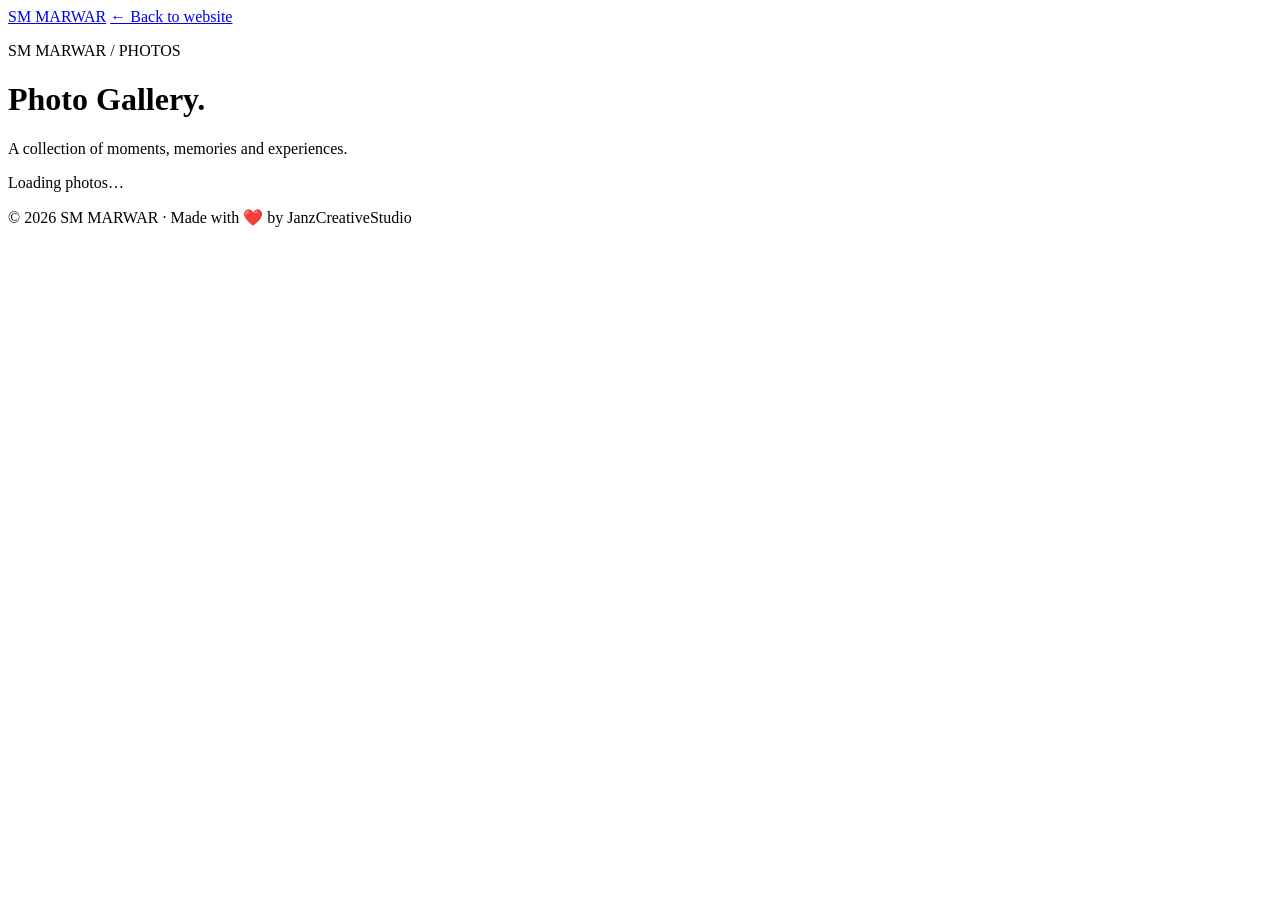
==== gallery.html @ 67cea48d "Add separate photo gallery page" ====
<!doctype html>
<html lang="en">
<head>
  <meta charset="UTF-8">
  <meta name="viewport" content="width=device-width, initial-scale=1">
  <meta name="description" content="SM MARWAR photo gallery">
  <title>Photo Gallery | SM MARWAR</title>
  <link rel="preconnect" href="https://fonts.googleapis.com">
  <link href="https://fonts.googleapis.com/css2?family=Inter:wght@400;500;600;700;800&display=swap" rel="stylesheet">
  <link rel="stylesheet" href="gallery.css">
</head>
<body>
  <header class="topbar">
    <a class="brand" href="index.html">SM <span>MARWAR</span></a>
    <a class="back" href="index.html">← Back to website</a>
  </header>
  <main class="wrap">
    <p class="eyebrow">SM MARWAR / PHOTOS</p>
    <h1>Photo <span>Gallery.</span></h1>
    <p class="intro">A collection of moments, memories and experiences.</p>
    <p id="status" class="status" role="status">Loading photos…</p>
    <div id="gallery" class="gallery" aria-live="polite"></div>
    <div id="empty" class="empty" hidden>
      <h2>Your gallery is ready</h2>
      <p>Upload JPG, JPEG, PNG, WEBP or GIF photos into <code>gallery/photos/</code> in your GitHub repository. They will appear here automatically.</p>
    </div>
  </main>
  <footer>© 2026 SM MARWAR · Made with ❤️ by JanzCreativeStudio</footer>
  <script src="gallery.js"></script>
</body>
</html>
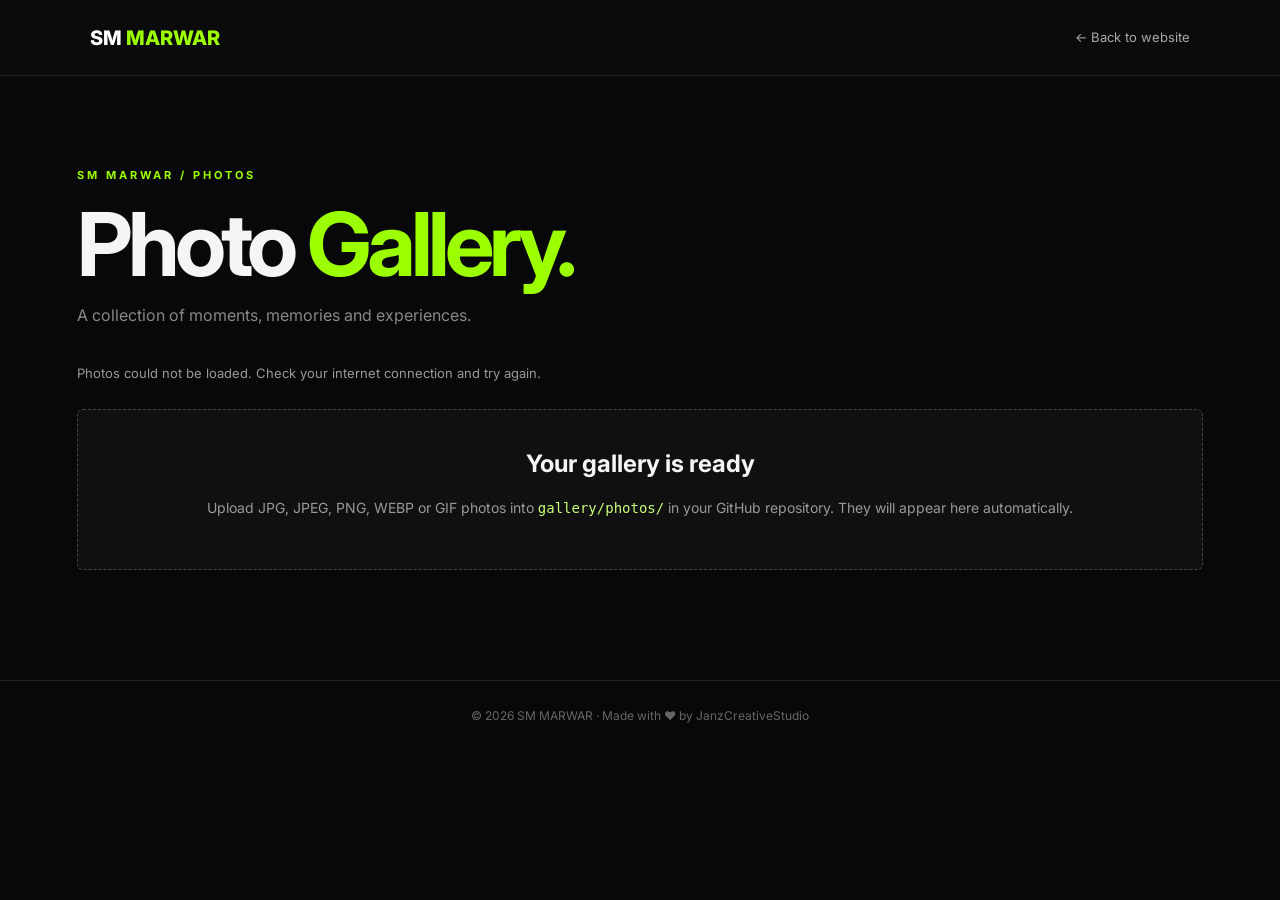
==== commit f79b900a: "Combine gallery HTML CSS and JS into one file" ====
--- a/gallery.html
+++ b/gallery.html
@@ -1,31 +1,46 @@
 <!doctype html>
 <html lang="en">
 <head>
-  <meta charset="UTF-8">
-  <meta name="viewport" content="width=device-width, initial-scale=1">
-  <meta name="description" content="SM MARWAR photo gallery">
-  <title>Photo Gallery | SM MARWAR</title>
-  <link rel="preconnect" href="https://fonts.googleapis.com">
-  <link href="https://fonts.googleapis.com/css2?family=Inter:wght@400;500;600;700;800&display=swap" rel="stylesheet">
-  <link rel="stylesheet" href="gallery.css">
+<meta charset="UTF-8">
+<meta name="viewport" content="width=device-width, initial-scale=1">
+<meta name="description" content="SM MARWAR photo gallery">
+<title>Photo Gallery | SM MARWAR</title>
+<link rel="preconnect" href="https://fonts.googleapis.com">
+<link href="https://fonts.googleapis.com/css2?family=Inter:wght@400;500;600;700;800&display=swap" rel="stylesheet">
+<style>
+*{box-sizing:border-box}html{background:#080808;color:#f5f5f5}body{margin:0;font-family:Inter,system-ui,sans-serif;line-height:1.6}.topbar{height:76px;padding:0 7%;display:flex;align-items:center;justify-content:space-between;border-bottom:1px solid #222;background:#0b0b0b}.brand{font-weight:800;font-size:20px;color:#fff;text-decoration:none}.brand span,h1 span{color:#9cff00}.back{color:#aaa;text-decoration:none;font-size:13px}.back:hover{color:#9cff00}.wrap{max-width:1320px;margin:auto;padding:80px 6% 110px}.eyebrow{font-size:11px;letter-spacing:3px;color:#9cff00;font-weight:700}h1{font-size:clamp(48px,8vw,88px);line-height:1;margin:15px 0;letter-spacing:-5px}.intro{color:#888;margin:0 0 35px}.status{font-size:13px;color:#999;margin:25px 0}.gallery{columns:3 260px;column-gap:16px}.photo{break-inside:avoid;margin:0 0 16px;background:#111;border:1px solid #242424;border-radius:5px;overflow:hidden}.photo img{display:block;width:100%;height:auto;object-fit:contain;transition:transform .35s ease}.photo:hover img{transform:scale(1.015)}.photo figcaption{padding:9px 12px;color:#777;font-size:11px;overflow-wrap:anywhere}.empty{padding:35px 24px;border:1px dashed #444;text-align:center;background:#101010;border-radius:6px}.empty h2{margin:0 0 8px}.empty p{color:#999;font-size:14px}.empty code{color:#c7ff77}footer{text-align:center;border-top:1px solid #222;padding:25px;color:#666;font-size:12px}@media(max-width:600px){.topbar{padding:0 5%}.wrap{padding:60px 5% 80px}h1{letter-spacing:-3px}.gallery{columns:2 145px;column-gap:10px}.photo{margin-bottom:10px}}
+</style>
 </head>
 <body>
-  <header class="topbar">
-    <a class="brand" href="index.html">SM <span>MARWAR</span></a>
-    <a class="back" href="index.html">← Back to website</a>
-  </header>
-  <main class="wrap">
-    <p class="eyebrow">SM MARWAR / PHOTOS</p>
-    <h1>Photo <span>Gallery.</span></h1>
-    <p class="intro">A collection of moments, memories and experiences.</p>
-    <p id="status" class="status" role="status">Loading photos…</p>
-    <div id="gallery" class="gallery" aria-live="polite"></div>
-    <div id="empty" class="empty" hidden>
-      <h2>Your gallery is ready</h2>
-      <p>Upload JPG, JPEG, PNG, WEBP or GIF photos into <code>gallery/photos/</code> in your GitHub repository. They will appear here automatically.</p>
-    </div>
-  </main>
-  <footer>© 2026 SM MARWAR · Made with ❤️ by JanzCreativeStudio</footer>
-  <script src="gallery.js"></script>
+<header class="topbar"><a class="brand" href="index.html">SM <span>MARWAR</span></a><a class="back" href="index.html">← Back to website</a></header>
+<main class="wrap">
+<p class="eyebrow">SM MARWAR / PHOTOS</p><h1>Photo <span>Gallery.</span></h1>
+<p class="intro">A collection of moments, memories and experiences.</p>
+<p id="status" class="status" role="status">Loading photos…</p>
+<div id="gallery" class="gallery" aria-live="polite"></div>
+<div id="empty" class="empty" hidden><h2>Your gallery is ready</h2><p>Upload JPG, JPEG, PNG, WEBP or GIF photos into <code>gallery/photos/</code> in your GitHub repository. They will appear here automatically.</p></div>
+</main>
+<footer>© 2026 SM MARWAR · Made with ❤️ by JanzCreativeStudio</footer>
+<script>
+(() => {
+ const owner="smmarwar", repo="smmarwar", folder="gallery/photos";
+ const gallery=document.getElementById("gallery"), status=document.getElementById("status"), empty=document.getElementById("empty");
+ const allowed=/\.(jpe?g|png|webp|gif|avif)$/i;
+ fetch(`https://api.github.com/repos/${owner}/${repo}/contents/${folder}`,{headers:{Accept:"application/vnd.github+json"}})
+ .then(response=>{if(!response.ok)throw new Error("Could not read photo folder");return response.json()})
+ .then(files=>{
+  const photos=files.filter(file=>file.type==="file"&&allowed.test(file.name)).sort((a,b)=>a.name.localeCompare(b.name,undefined,{numeric:true}));
+  status.textContent=photos.length?photos.length+" photo(s)":"";
+  empty.hidden=photos.length>0;
+  photos.forEach(file=>{
+   const figure=document.createElement("figure");figure.className="photo";
+   const img=document.createElement("img");img.src=file.download_url;img.alt=file.name.replace(/\.[^.]+$/,"").replace(/[-_]/g," ");img.loading="lazy";img.decoding="async";
+   const caption=document.createElement("figcaption");caption.textContent=img.alt;
+   figure.append(img,caption);gallery.append(figure);
+  });
+ })
+ .catch(()=>{status.textContent="Photos could not be loaded. Check your internet connection and try again.";empty.hidden=false;});
+})();
+</script>
 </body>
 </html>
